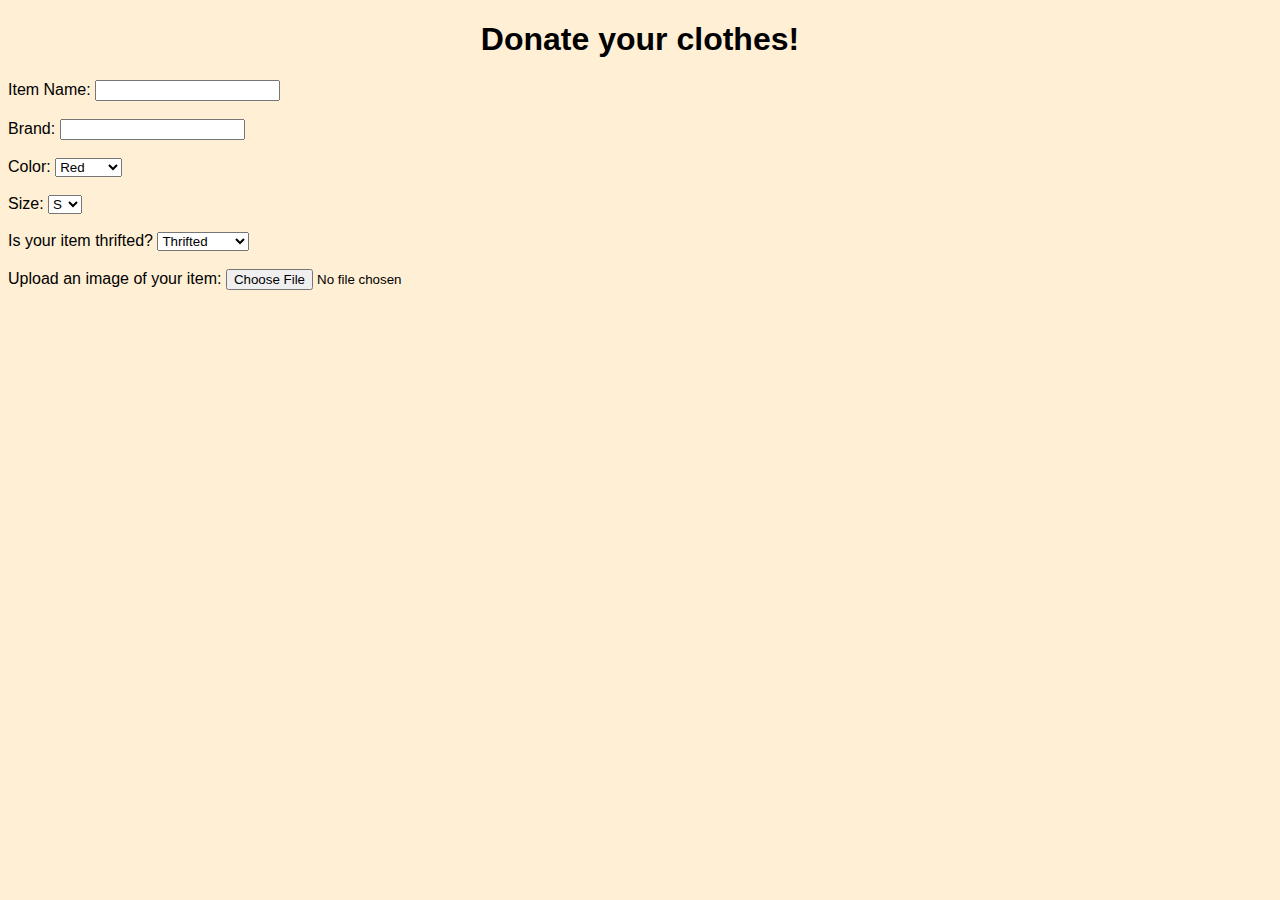
==== donation.html @ 65f1ad64 "Donations files" ====
<!DOCTYPE html>
    <html>

    <head>
        <title>Donate your clothes!</title>
        <link rel="stylesheet" href="donation style.css"/>
        <script src="scripts/main.js"></script>
    </head>

    <body>
        <h1>Donate your clothes!</h1>
        <label for="Item Name">Item Name:</label>
        <input type="text" id="Name" name="Name"><br><br>

        <label for="Item Name">Brand:</label>
        <input type="text" id="Name" name="Name"><br><br>

        <label for="color">Color:</label>
    <select name="color" id="color"> 
        <option value="red">Red</option> 
        <option value="orange">Orange</option> 
        <option value="blue">Blue</option> 
        <option value="green">Green</option> 
    </select><br><br>

        <label for="size">Size:</label>
    <select name="size" id="size"> 
        <option value="s">S</option> 
        <option value="m">M</option> 
        <option value="l">L</option> 
        <option value="XL">L</option> 
    </select><br><br>

        <label for="thrifted">Is your item thrifted?</label>
    <select name="thrifted" id="thrifted"> 
        <option value="thrifted">Thrifted</option> 
        <option value="not thrifted">Not Thrifted</option> 
    </select><br><br>

        <label for="file-input">Upload an image of your item:</label>
        <input type="file" id ="file-input" accept="image/*">
       




        
    </body>

    </html>
---- donation style.css ----
html {
    font-family: sans-serif
}

h1 {
    color: black; 
    text-align: center;
}

body {
    background-color: papayawhip
}
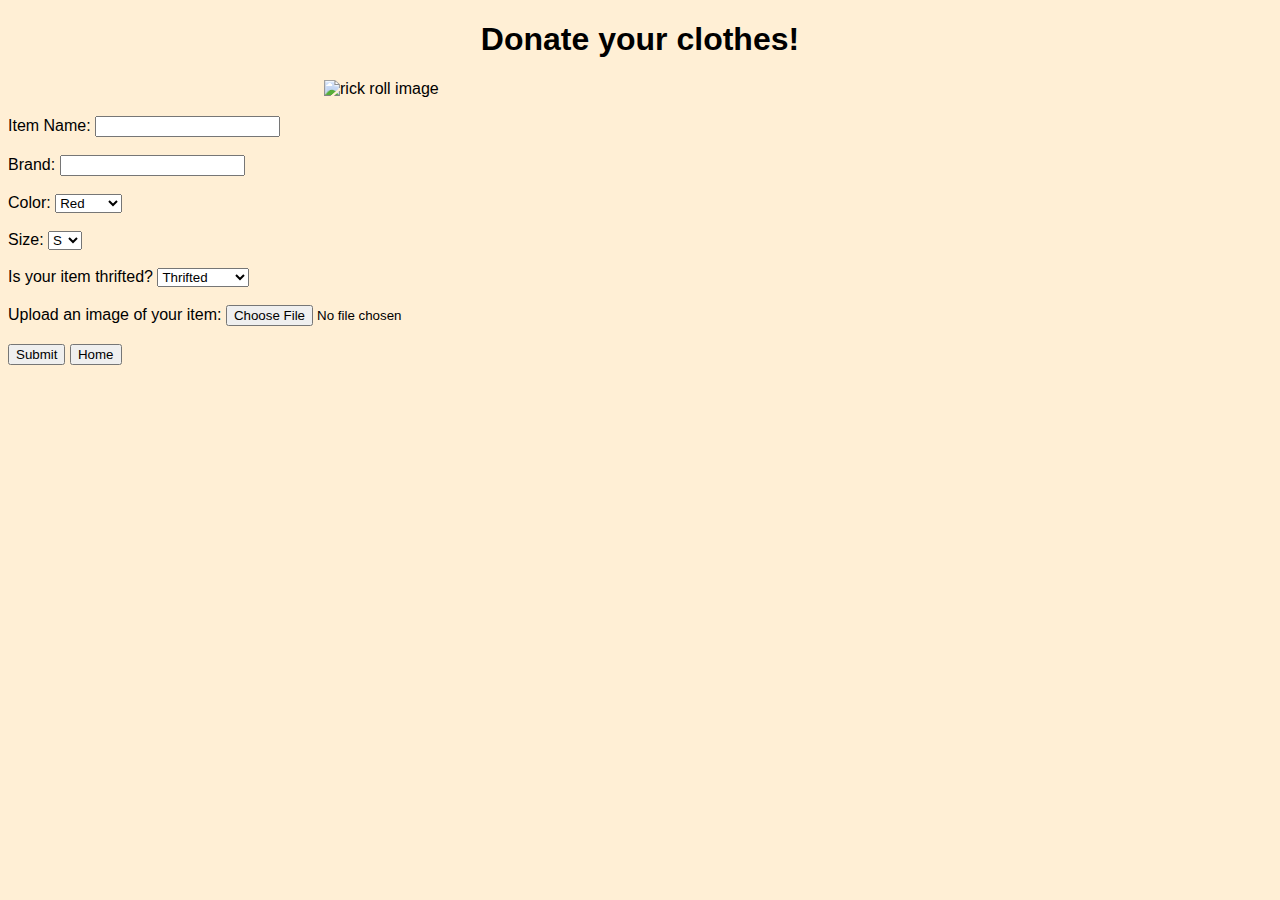
==== commit 22ecdf2c: "hi" ====
--- a/donation.html
+++ b/donation.html
@@ -9,6 +9,8 @@
 
     <body>
         <h1>Donate your clothes!</h1>
+        <img src="https://media.istockphoto.com/id/1283154274/photo/woman-holding-cardboard-donation-box-full-with-folded-clothes.jpg?s=612x612&w=0&k=20&c=bqJFhv_hRXV3Milqrmuh54eyIiScjgqP6z0iwnnT84I=" alt="rick roll image"/><br><br>
+
         <label for="Item Name">Item Name:</label>
         <input type="text" id="Name" name="Name"><br><br>
 
@@ -38,12 +40,11 @@
     </select><br><br>
 
         <label for="file-input">Upload an image of your item:</label>
-        <input type="file" id ="file-input" accept="image/*">
-       
+        <input type="file" id ="file-input" accept="image/*"><br><br>
+    
+    <input type="submit" value="Submit">
 
-
-
-
+    <button onclick="window.location.href='index.html'">Home</button>
         
     </body>
 
--- a/donation style.css
+++ b/donation style.css
@@ -9,4 +9,9 @@
 
 body {
     background-color: papayawhip
+}
+
+img{
+    max-width: 50%;
+    margin-left: 25%;
 }